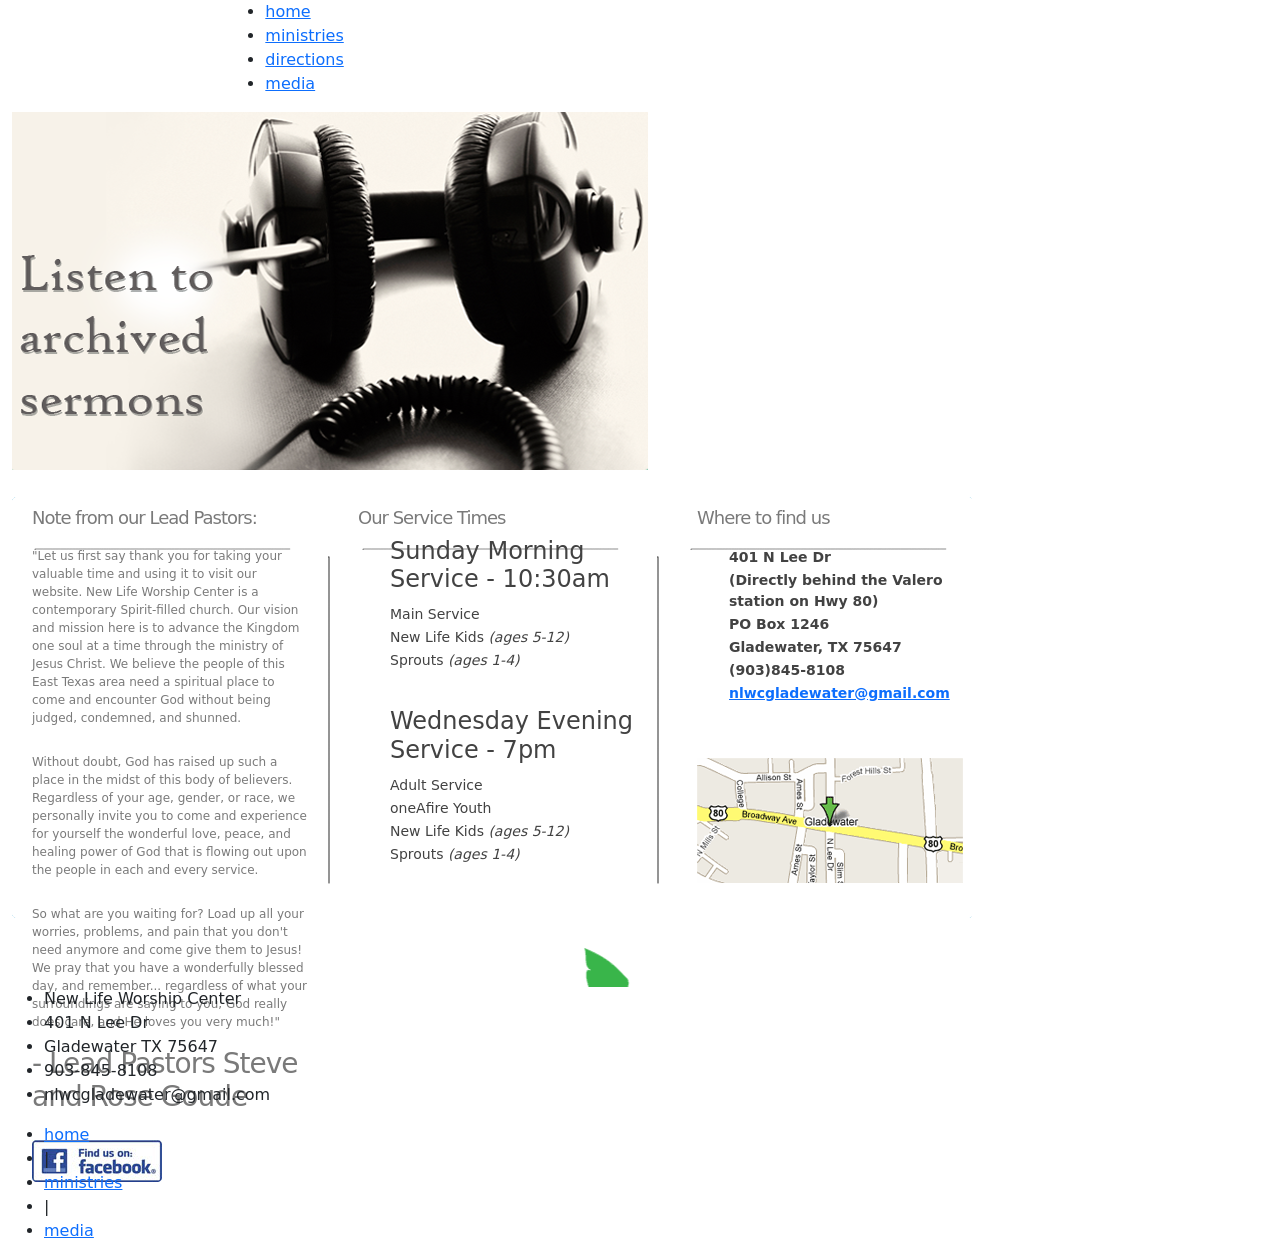
==== index.htm @ 1c0f3aa2 "Tried to make some changes but nothing is working?? Still updating to a static bootstrap site for gi" ====
<!DOCTYPE html>
<html>

<head>
    <title>New Life Worship Center, Gladewater TX</title>
    <meta charset="UTF-8">
    <meta name="viewport" content="width=device-width, initial-scale=1.0">
    <!-- Bootstrap CSS -->
    <link href="https://cdn.jsdelivr.net/npm/bootstrap@5.3.3/dist/css/bootstrap.min.css" rel="stylesheet"
        integrity="sha384-9ndCyUaIbzAi2FUVXJi0CjmCapSmO7SnpJef0486qhLnuZ2cdeRhO02iuK6FUUVM" crossorigin="anonymous">
    <link rel="stylesheet" type="text/css" href="css/general.css" media="screen" />
    <!-- PAGE CSS IS INCLUDED HERE -->
    <link rel="stylesheet" type="text/css" href="css/home.css" media="screen" />
    <link rel="stylesheet" type="text/css" href="css/nivo-slider.css" media="screen" />
    <script type="text/javascript" src="scripts/script.js"></script>
    <script src="scripts/jquery.nivo.slider.js" type="text/javascript"></script>
    <script src="scripts/jquery.tablesorter.js" type="text/javascript"></script>
    <script>$(document).ready(function () { $("#mediatbl").tablesorter({ headers: { 2: { sorter: "shortDate" } }, }); });</script>
    <!-- Bootstrap JS Bundle (with Popper) -->
    <script src="https://cdn.jsdelivr.net/npm/bootstrap@5.3.3/dist/js/bootstrap.bundle.min.js"
        integrity="sha384-ENjdO4Dr2bkBIFxQpeoA6VKHr7Wl9EXeU6e1B1r6U6e1B1r6U6e1B1r6U6e1B1r6"
        crossorigin="anonymous"></script>
</head>

<body>

    <div class="container-fluid">
        <div class="row">
            <div id="topbar" class="col-12"></div>
        </div>
        <!-- ADDED THIS BUT ITS NOT RIGHT YET -->
        <div class="container-fluid col-md-8 offset-md-2">
            <div id="header_wrap" class="row">
                <div id="header" class="col-12">
                    <div id="headbar"></div>
                    <div id="header_wrap"></div>
                    <!-- ADDED THIS BUT ITS NOT RIGHT YET -->
                    <nav id="nav">
                        <ul>
                            <li><a href="index.htm" id="home">home</a></li>
                            <li><a href="ministries.htm" id="ministries">ministries</a></li>
                            <li><a href="directions.htm" id="directions">directions</a></li>
                            <li><a href="media.htm" id="media">media</a></li>
                        </ul>
                    </nav>
                </div>
            </div>
        </div>

        <div id="main">
            <!-- PAGE CONTENT WILL BE INCLUDED HERE -->
            <?php include "includes/calendar.php" ?>
            <div id="slider" class="nivoSlider">
                <img src="images/slider/wed.jpg" />
                <a href="https://www.facebook.com/NLWCkids"><img src="images/slider/nlwc_kidz_web_slider.jpg" /></a>
                <!--<a href="index.php?page=yp"><img src="images/slider/oneafire.jpg" /></a>-->
                <!--<img src="images/slider/nlwc_sprouts_web_slider.jpg" />-->
                <img src="images/slider/soupkitchen.jpg" />
                <a href="index.php?page=media"><img src="images/slider/slider_listen_online.png" /></a>
            </div>
        </div>
        <div id="sub">
            <div id="subBGfix">
                <div id="col1">
                    <h2>Note from our Lead Pastors:</h2>
                    <p>"Let us first say thank you for taking your valuable time and using it to visit our website. New
                        Life
                        Worship Center is a contemporary Spirit-filled church. Our vision and mission here is to advance
                        the
                        Kingdom
                        one soul at a time through the ministry of Jesus Christ. We believe the people of this East
                        Texas area
                        need
                        a spiritual place to come and encounter God without being judged, condemned, and shunned.</p>
                    <p>Without doubt, God has raised up such a place in the midst of this body of believers. Regardless
                        of
                        your
                        age, gender, or race, we personally invite you to come and experience for yourself the wonderful
                        love,
                        peace, and healing power of God that is flowing out upon the people in each and every service.
                    </p>
                    <p>So what are you waiting for? Load up all your worries, problems, and pain that you don't need
                        anymore
                        and
                        come give them to Jesus! We pray that you have a wonderfully blessed day, and remember...
                        regardless of
                        what
                        your surroundings are saying to you, God really does care, and He loves you very much!"</p>
                    <h3>- Lead Pastors Steve and Rose Goude</h3>
                    <br />
                    <a href="https://www.facebook.com/NLWCgladewater" target="_blank"><img src="images/fbbanner.jpg"
                            id="fbicon" /></a>
                </div>
                <div id="col2">
                    <h2>Our Service Times</h2>
                    <div id="timesList">
                        <ul>
                            <li>
                                <h4>Sunday Morning Service - 10:30am</h4>
                            </li>
                            <li>Main Service</li>
                            <li>New Life Kids <i>(ages 5-12)</i></li>
                            <li>Sprouts <i>(ages 1-4)</i></li>
                        </ul>
                        <br />
                        <ul>
                            <li>
                                <h4>Wednesday Evening Service - 7pm</h4>
                            </li>
                            <li>Adult Service</li>
                            <li>oneAfire Youth</li>
                            <li>New Life Kids <i>(ages 5-12)</i></li>
                            <li>Sprouts <i>(ages 1-4)</i></li>
                        </ul>
                    </div>
                </div>
                <div id="col3">
                    <h2>Where to find us</h2>
                    <ul>
                        <li>401 N Lee Dr</li>
                        <li><span class="less">(Directly behind the Valero station on Hwy 80)</span></li>
                        <li>PO Box 1246</li>
                        <li>Gladewater, TX 75647</li>
                        <li>(903)845-8108</li>
                        <li><a href="mailto:nlwcgladewater@gmail.com">nlwcgladewater@gmail.com</a></li>
                    </ul>
                    <br />
                    <br />
                    <a
                        href="http://maps.google.com/maps?q=401+n+lee+dr+gladewater+tx&um=1&ie=UTF-8&hq=&hnear=0x8636237f9d3fa26f:0x3effcfe06488767d,401+N+Lee+Dr,+Gladewater,+TX+75647&gl=us&ei=ig1LTrP5Fa-bmQWNyIGYCA&sa=X&oi=geocode_result&ct=title&resnum=1&ved=0CBYQ8gEwAA"><img
                            src="images/map.gif" alt="Map to NLWC" title="Click Here for Directions" /></a>
                </div>
            </div>
        </div>

        <!-- END OF PAGE CONTENT -->


        <div id="footerBGfix">
            <div id="footer">
                <div id="footer_wrap">
                    <div id="col1">
                        <ul>
                            <li>New Life Worship Center</li>
                            <li>401 N Lee Dr</li>
                            <li>Gladewater TX 75647</li>
                            <li>903-845-8108</li>
                            <li>nlwcgladewater@gmail.com</li>
                        </ul>
                    </div>
                    <div id="col2">
                        <ul>
                            <li><a href="index.htm">home</a></li>
                            <li>|</li>
                            <li><a href="ministries.htm">ministries</a></li>
                            <li>|</li>
                            <li><a href="media.htm">media</a></li>
                        </ul>
                    </div>
                    <div id="col3"><!--filler--></div>
                </div>
            </div>
        </div>

</body>

</html>
---- css/home.css ----
@charset "utf-8";
/* CSS Document */

#sub {
	/*clear:both;*/
	/*overflow:hidden;*/
	width:960px;
	height:490px;
	background:#ffffff url(../images/subBG.png) no-repeat bottom /*center*/;
	border-radius: 5px;
	margin:27px 0 0 0;
	
}
#sub #subBGfix {
	background:url(../images/subBG2.gif) no-repeat;
	width:960px;
	height:490px;
}
#sub h2 {
	font-size:18px;
	padding-top:10px;
	letter-spacing:-1px;
}
#sub h3 {
	letter-spacing:-1px;
}
#sub #col1, #sub #col2, #sub #col3 {
	height:490px;
	color:#7a7a7a;
	/*background:#eee;*/
	/*padding:10px;*/
	font-size:12px;
}
#sub #col1 {
	float:left;
	margin-left:20px;
	margin-right:30px;
	width:276px;
}
#sub #col1 p {
	padding-top:10px;
}
#sub #col2 {
	float:left;
	margin-left:20px;
	margin-right:20px;
	width:276px;
}
#sub #col2 #times {
	padding-top:10px;
}
#sub #col2 h4 {
	margin-top:0;
}
#sub ul li {
	list-style-type:none;
	padding-bottom:2px;
	color:#424242;
	font-style:normal;
	font-size:14px;
}
#sub #col3 {
	float:right;
	width:275px;
	padding-right:10px;
}
#sub #col3 ul {
	padding-top:10px;
	color:#454545;
	font-weight:bold;
}
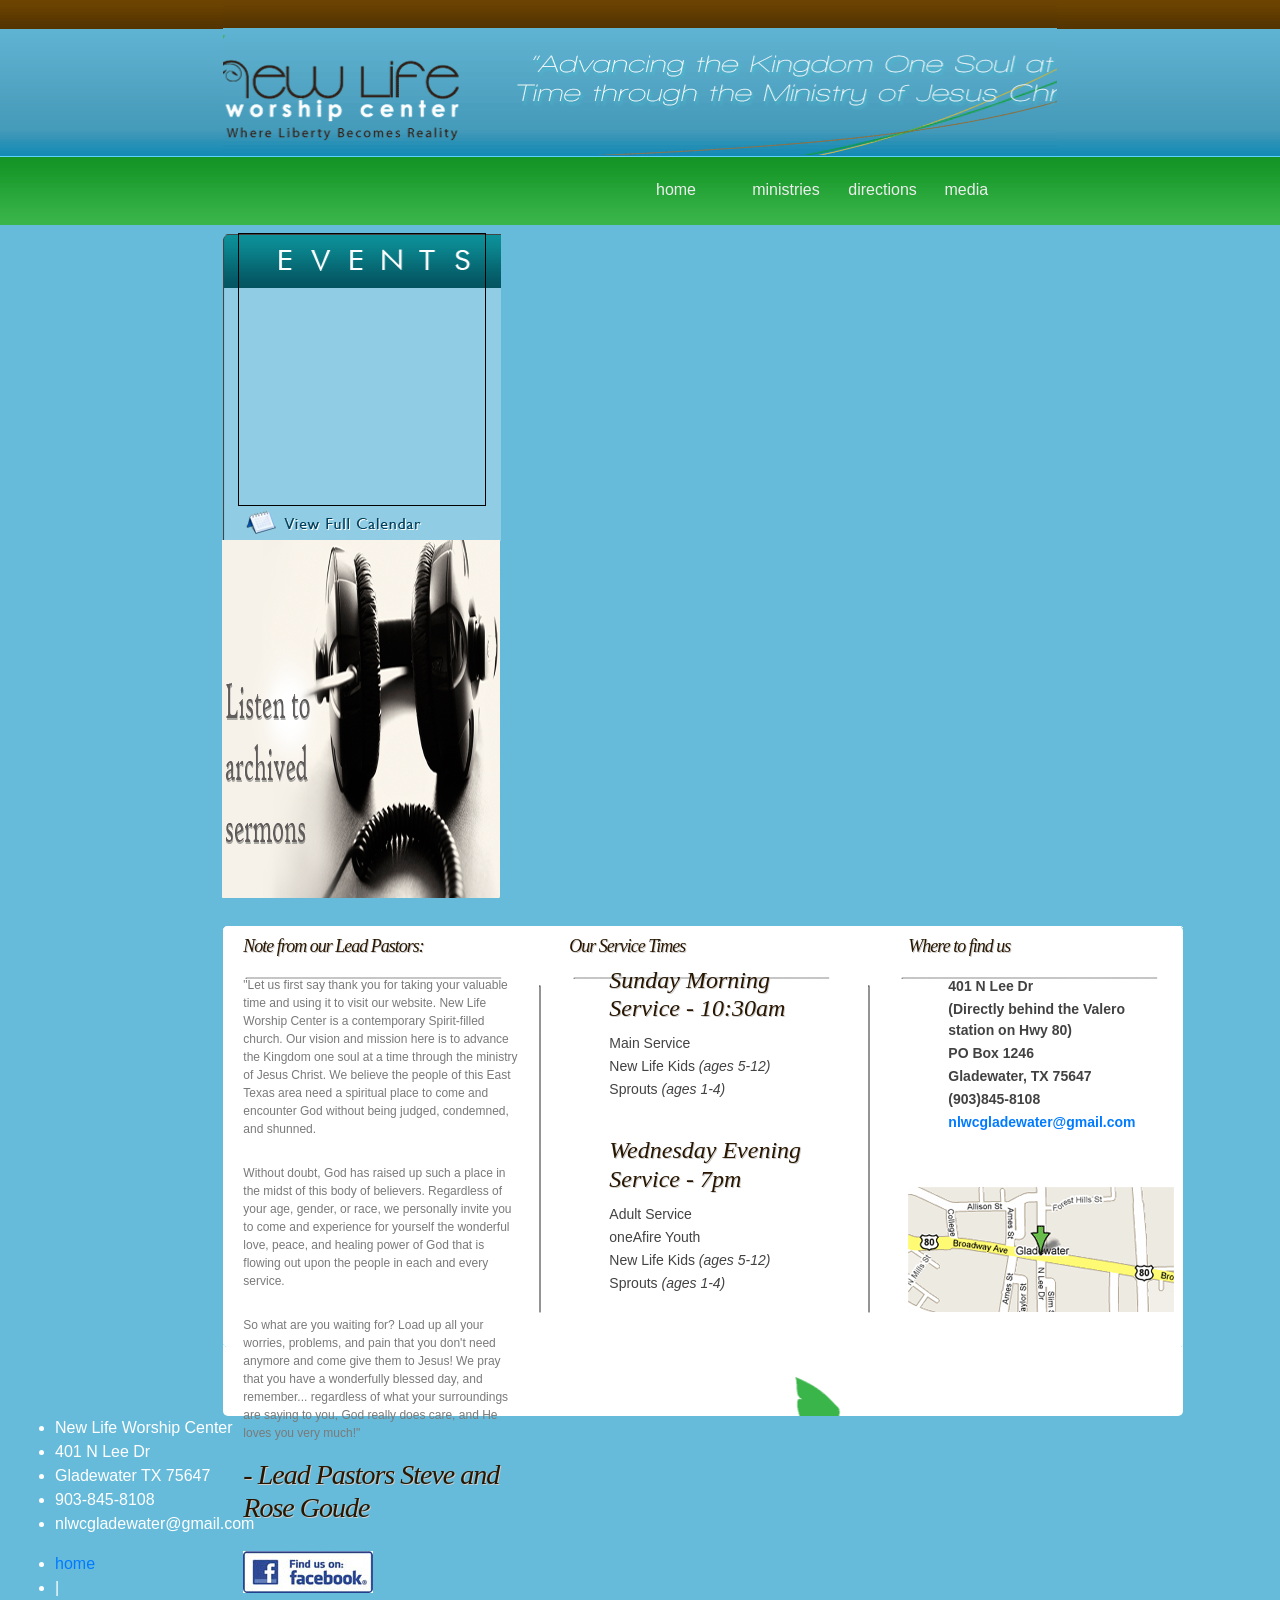
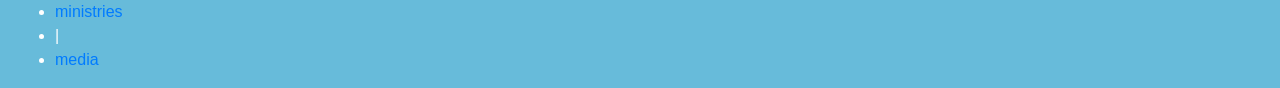
==== commit f701ef5c: "Updated header and content section of index.htm, removed unused files, and renamed headbar.gif to ba" ====
--- a/index.htm
+++ b/index.htm
@@ -5,134 +5,160 @@
     <title>New Life Worship Center, Gladewater TX</title>
     <meta charset="UTF-8">
     <meta name="viewport" content="width=device-width, initial-scale=1.0">
-    <!-- Bootstrap CSS -->
-    <link href="https://cdn.jsdelivr.net/npm/bootstrap@5.3.3/dist/css/bootstrap.min.css" rel="stylesheet"
-        integrity="sha384-9ndCyUaIbzAi2FUVXJi0CjmCapSmO7SnpJef0486qhLnuZ2cdeRhO02iuK6FUUVM" crossorigin="anonymous">
+    <link rel="stylesheet" href="https://cdn.jsdelivr.net/npm/bootstrap@4.3.1/dist/css/bootstrap.min.css"
+        integrity="sha384-ggOyR0iXCbMQv3Xipma34MD+dH/1fQ784/j6cY/iJTQUOhcWr7x9JvoRxT2MZw1T" crossorigin="anonymous">
     <link rel="stylesheet" type="text/css" href="css/general.css" media="screen" />
-    <!-- PAGE CSS IS INCLUDED HERE -->
     <link rel="stylesheet" type="text/css" href="css/home.css" media="screen" />
     <link rel="stylesheet" type="text/css" href="css/nivo-slider.css" media="screen" />
     <script type="text/javascript" src="scripts/script.js"></script>
     <script src="scripts/jquery.nivo.slider.js" type="text/javascript"></script>
     <script src="scripts/jquery.tablesorter.js" type="text/javascript"></script>
     <script>$(document).ready(function () { $("#mediatbl").tablesorter({ headers: { 2: { sorter: "shortDate" } }, }); });</script>
-    <!-- Bootstrap JS Bundle (with Popper) -->
-    <script src="https://cdn.jsdelivr.net/npm/bootstrap@5.3.3/dist/js/bootstrap.bundle.min.js"
-        integrity="sha384-ENjdO4Dr2bkBIFxQpeoA6VKHr7Wl9EXeU6e1B1r6U6e1B1r6U6e1B1r6U6e1B1r6"
+    <script src="https://code.jquery.com/jquery-3.3.1.slim.min.js"
+        integrity="sha384-q8i/X+965DzO0rT7abK41JStQIAqVgRVzpbzo5smXKp4YfRvH+8abtTE1Pi6jizo"
         crossorigin="anonymous"></script>
+    <script src="https://cdn.jsdelivr.net/npm/popper.js@1.14.7/dist/umd/popper.min.js"
+        integrity="sha384-UO2eT0CpHqdSJQ6hJty5KVphtPhzWj9WO1clHTMGa3JDZwrnQq4sF86dIHNDz0W1"
+        crossorigin="anonymous"></script>
+    <script src="https://cdn.jsdelivr.net/npm/bootstrap@4.3.1/dist/js/bootstrap.min.js"
+        integrity="sha384-JjSmVgyd0p3pXB1rRibZUAYoIIy6OrQ6VrjIEaFf/nJGzIxFDsf4x0xIM+B07jRM"
+        crossorigin="anonymous"></script>
+
 </head>
 
 <body>
 
     <div class="container-fluid">
-        <div class="row">
-            <div id="topbar" class="col-12"></div>
-        </div>
-        <!-- ADDED THIS BUT ITS NOT RIGHT YET -->
-        <div class="container-fluid col-md-8 offset-md-2">
-            <div id="header_wrap" class="row">
-                <div id="header" class="col-12">
-                    <div id="headbar"></div>
+        <div class="container col-md-8 offset-md-2">
+            <div class="row">
+                <div id="topbar"></div>
+            </div>
+            <div class="row">
+                <div id="header">
+                    <div id="banner"></div>
                     <div id="header_wrap"></div>
-                    <!-- ADDED THIS BUT ITS NOT RIGHT YET -->
-                    <nav id="nav">
-                        <ul>
-                            <li><a href="index.htm" id="home">home</a></li>
-                            <li><a href="ministries.htm" id="ministries">ministries</a></li>
-                            <li><a href="directions.htm" id="directions">directions</a></li>
-                            <li><a href="media.htm" id="media">media</a></li>
-                        </ul>
+                    <nav id="nav" class="navbar navbar-expand-lg offset-md-6">
+                        <a href="index.htm" id="home">home</a>
+                        <a href="ministries.htm" id="ministries">ministries</a>
+                        <a href="directions.htm" id="directions">directions</a>
+                        <a href="media.htm" id="media">media</a>
                     </nav>
                 </div>
             </div>
-        </div>
 
-        <div id="main">
-            <!-- PAGE CONTENT WILL BE INCLUDED HERE -->
-            <?php include "includes/calendar.php" ?>
-            <div id="slider" class="nivoSlider">
-                <img src="images/slider/wed.jpg" />
-                <a href="https://www.facebook.com/NLWCkids"><img src="images/slider/nlwc_kidz_web_slider.jpg" /></a>
-                <!--<a href="index.php?page=yp"><img src="images/slider/oneafire.jpg" /></a>-->
-                <!--<img src="images/slider/nlwc_sprouts_web_slider.jpg" />-->
-                <img src="images/slider/soupkitchen.jpg" />
-                <a href="index.php?page=media"><img src="images/slider/slider_listen_online.png" /></a>
-            </div>
-        </div>
-        <div id="sub">
-            <div id="subBGfix">
-                <div id="col1">
-                    <h2>Note from our Lead Pastors:</h2>
-                    <p>"Let us first say thank you for taking your valuable time and using it to visit our website. New
-                        Life
-                        Worship Center is a contemporary Spirit-filled church. Our vision and mission here is to advance
-                        the
-                        Kingdom
-                        one soul at a time through the ministry of Jesus Christ. We believe the people of this East
-                        Texas area
-                        need
-                        a spiritual place to come and encounter God without being judged, condemned, and shunned.</p>
-                    <p>Without doubt, God has raised up such a place in the midst of this body of believers. Regardless
-                        of
-                        your
-                        age, gender, or race, we personally invite you to come and experience for yourself the wonderful
-                        love,
-                        peace, and healing power of God that is flowing out upon the people in each and every service.
-                    </p>
-                    <p>So what are you waiting for? Load up all your worries, problems, and pain that you don't need
-                        anymore
-                        and
-                        come give them to Jesus! We pray that you have a wonderfully blessed day, and remember...
-                        regardless of
-                        what
-                        your surroundings are saying to you, God really does care, and He loves you very much!"</p>
-                    <h3>- Lead Pastors Steve and Rose Goude</h3>
-                    <br />
-                    <a href="https://www.facebook.com/NLWCgladewater" target="_blank"><img src="images/fbbanner.jpg"
-                            id="fbicon" /></a>
-                </div>
-                <div id="col2">
-                    <h2>Our Service Times</h2>
-                    <div id="timesList">
-                        <ul>
-                            <li>
-                                <h4>Sunday Morning Service - 10:30am</h4>
-                            </li>
-                            <li>Main Service</li>
-                            <li>New Life Kids <i>(ages 5-12)</i></li>
-                            <li>Sprouts <i>(ages 1-4)</i></li>
-                        </ul>
-                        <br />
-                        <ul>
-                            <li>
-                                <h4>Wednesday Evening Service - 7pm</h4>
-                            </li>
-                            <li>Adult Service</li>
-                            <li>oneAfire Youth</li>
-                            <li>New Life Kids <i>(ages 5-12)</i></li>
-                            <li>Sprouts <i>(ages 1-4)</i></li>
-                        </ul>
+            <div class="row">
+                <div id="main">
+
+                    <!-- PAGE CONTENT WILL BE INCLUDED HERE -->
+                    <div id="calendar" class="col-md-4">
+                        <div id="events">
+                            <iframe
+                                src="restylegc/restylegc.php?title=NLWC%20Event%20Calendar&amp;showTitle=0&amp;showNav=0&amp;showDate=0&amp;showPrint=0&amp;showTabs=0&amp;showCalendars=0&amp;showTz=0&amp;mode=AGENDA&amp;height=265&amp;wkst=1&amp;src=nlwcgladewater%40gmail.com&amp;ctz=America%2FChicago"
+                                style=" border-width:0 " width="304" height="264" frameborder="0"
+                                scrolling="no"></iframe>
+                        </div>
+                        <a href="index.php?page=calendar"><img src="images/calendar.png" /></a>
+                    </div>
+                    <div id="slider" class="nivoSlider col-md-4">
+                        <img src="images/slider/wed.jpg" />
+                        <a href="https://www.facebook.com/NLWCkids"><img
+                                src="images/slider/nlwc_kidz_web_slider.jpg" /></a>
+                        <!--<a href="index.php?page=yp"><img src="images/slider/oneafire.jpg" /></a>-->
+                        <!--<img src="images/slider/nlwc_sprouts_web_slider.jpg" />-->
+                        <img src="images/slider/soupkitchen.jpg" />
+                        <a href="index.php?page=media"><img src="images/slider/slider_listen_online.png" /></a>
                     </div>
                 </div>
-                <div id="col3">
-                    <h2>Where to find us</h2>
-                    <ul>
-                        <li>401 N Lee Dr</li>
-                        <li><span class="less">(Directly behind the Valero station on Hwy 80)</span></li>
-                        <li>PO Box 1246</li>
-                        <li>Gladewater, TX 75647</li>
-                        <li>(903)845-8108</li>
-                        <li><a href="mailto:nlwcgladewater@gmail.com">nlwcgladewater@gmail.com</a></li>
-                    </ul>
-                    <br />
-                    <br />
-                    <a
-                        href="http://maps.google.com/maps?q=401+n+lee+dr+gladewater+tx&um=1&ie=UTF-8&hq=&hnear=0x8636237f9d3fa26f:0x3effcfe06488767d,401+N+Lee+Dr,+Gladewater,+TX+75647&gl=us&ei=ig1LTrP5Fa-bmQWNyIGYCA&sa=X&oi=geocode_result&ct=title&resnum=1&ved=0CBYQ8gEwAA"><img
-                            src="images/map.gif" alt="Map to NLWC" title="Click Here for Directions" /></a>
+            </div>
+
+            <div class="row">
+                <div id="sub">
+                    <div id="subBGfix">
+                        <div id="col1">
+                            <h2>Note from our Lead Pastors:</h2>
+                            <p>"Let us first say thank you for taking your valuable time and using it to visit our
+                                website.
+                                New
+                                Life
+                                Worship Center is a contemporary Spirit-filled church. Our vision and mission here is to
+                                advance
+                                the
+                                Kingdom
+                                one soul at a time through the ministry of Jesus Christ. We believe the people of this
+                                East
+                                Texas area
+                                need
+                                a spiritual place to come and encounter God without being judged, condemned, and
+                                shunned.
+                            </p>
+                            <p>Without doubt, God has raised up such a place in the midst of this body of believers.
+                                Regardless
+                                of
+                                your
+                                age, gender, or race, we personally invite you to come and experience for yourself the
+                                wonderful
+                                love,
+                                peace, and healing power of God that is flowing out upon the people in each and every
+                                service.
+                            </p>
+                            <p>So what are you waiting for? Load up all your worries, problems, and pain that you don't
+                                need
+                                anymore
+                                and
+                                come give them to Jesus! We pray that you have a wonderfully blessed day, and
+                                remember...
+                                regardless of
+                                what
+                                your surroundings are saying to you, God really does care, and He loves you very much!"
+                            </p>
+                            <h3>- Lead Pastors Steve and Rose Goude</h3>
+                            <br />
+                            <a href="https://www.facebook.com/NLWCgladewater" target="_blank"><img
+                                    src="images/fbbanner.jpg" id="fbicon" /></a>
+                        </div>
+                        <div id="col2">
+                            <h2>Our Service Times</h2>
+                            <div id="timesList">
+                                <ul>
+                                    <li>
+                                        <h4>Sunday Morning Service - 10:30am</h4>
+                                    </li>
+                                    <li>Main Service</li>
+                                    <li>New Life Kids <i>(ages 5-12)</i></li>
+                                    <li>Sprouts <i>(ages 1-4)</i></li>
+                                </ul>
+                                <br />
+                                <ul>
+                                    <li>
+                                        <h4>Wednesday Evening Service - 7pm</h4>
+                                    </li>
+                                    <li>Adult Service</li>
+                                    <li>oneAfire Youth</li>
+                                    <li>New Life Kids <i>(ages 5-12)</i></li>
+                                    <li>Sprouts <i>(ages 1-4)</i></li>
+                                </ul>
+                            </div>
+                        </div>
+                        <div id="col3">
+                            <h2>Where to find us</h2>
+                            <ul>
+                                <li>401 N Lee Dr</li>
+                                <li><span class="less">(Directly behind the Valero station on Hwy 80)</span></li>
+                                <li>PO Box 1246</li>
+                                <li>Gladewater, TX 75647</li>
+                                <li>(903)845-8108</li>
+                                <li><a href="mailto:nlwcgladewater@gmail.com">nlwcgladewater@gmail.com</a></li>
+                            </ul>
+                            <br />
+                            <br />
+                            <a
+                                href="http://maps.google.com/maps?q=401+n+lee+dr+gladewater+tx&um=1&ie=UTF-8&hq=&hnear=0x8636237f9d3fa26f:0x3effcfe06488767d,401+N+Lee+Dr,+Gladewater,+TX+75647&gl=us&ei=ig1LTrP5Fa-bmQWNyIGYCA&sa=X&oi=geocode_result&ct=title&resnum=1&ved=0CBYQ8gEwAA"><img
+                                    src="images/map.gif" alt="Map to NLWC" title="Click Here for Directions" /></a>
+                        </div>
+                    </div>
                 </div>
             </div>
         </div>
-
         <!-- END OF PAGE CONTENT -->
 
 
--- a/css/general.css
+++ b/css/general.css
@@ -0,0 +1,92 @@
+/* * { border: 1px solid #CCC; } */
+h1, h2, h3, h4, h5, h6, .label {
+	font-family:Georgia, "Times New Roman", Times, serif;
+	color:#281601;
+	font-style:italic;
+	text-shadow:1px 1px #CCC;
+}
+
+/* BODY */
+body {
+	background:#67bbda url(../images/bg_slice.gif) repeat-x;
+	color:#ffffff;
+	font-family:Arial, Helvetica, sans-serif;
+	width:100%;
+	height:100%;
+}
+
+/* HEADER */
+#topbar {
+	background:url(../images/topbar.gif) no-repeat center -1px;
+	width:100%;
+	height:30px;
+	margin:0 auto;
+}
+#topbar_wrap {
+	float:right;
+	margin-top:2px;
+}
+#header {
+	/* background:url(../images/header.gif) no-repeat center 0; */
+	/* margin:0 auto; */
+    /* padding: 0; */
+	width:100%;
+	height:128px;
+}
+#banner {
+	background:url(../images/banner.gif) no-repeat center -1px;
+	width:100%;
+	height:99%;
+    margin:0 auto;
+    padding: 0;
+}
+
+#nav {
+	height:67px;
+    display:flexbox;
+}
+#nav a {
+	width:123px;
+    color: #eee;
+    border: 1px 0 0 0 solid #FFF;
+    text-decoration: none;
+}
+#nav a:hover {
+    background-color: #FFF;
+    color: #000;
+}
+
+/* MAIN CONTENT */
+#main {
+	width:100%;
+	height:auto;
+	min-height:350px;
+	padding-top:20px;
+	/* clear:both; */
+	/* margin-bottom:0; */
+}
+#calendar {
+	/* width:307px; */
+	/* height:361px; */
+	background:url(../images/events.gif) no-repeat;
+	/* float:left; */
+}
+#calendar #events {
+	/* width:304px;
+	height:265px; */
+	margin-top:55px;
+	border:1px solid black;
+	color:black;
+	/* float:left; */
+}
+#slider, #results {
+	/* float:right; */
+	/*border:1px solid #444444;*/
+	/* width:618px;
+	height:357px; */
+	border-radius: 5px;
+}
+#slider img {
+	margin-top:-1px;
+	margin-left:-1px;
+}
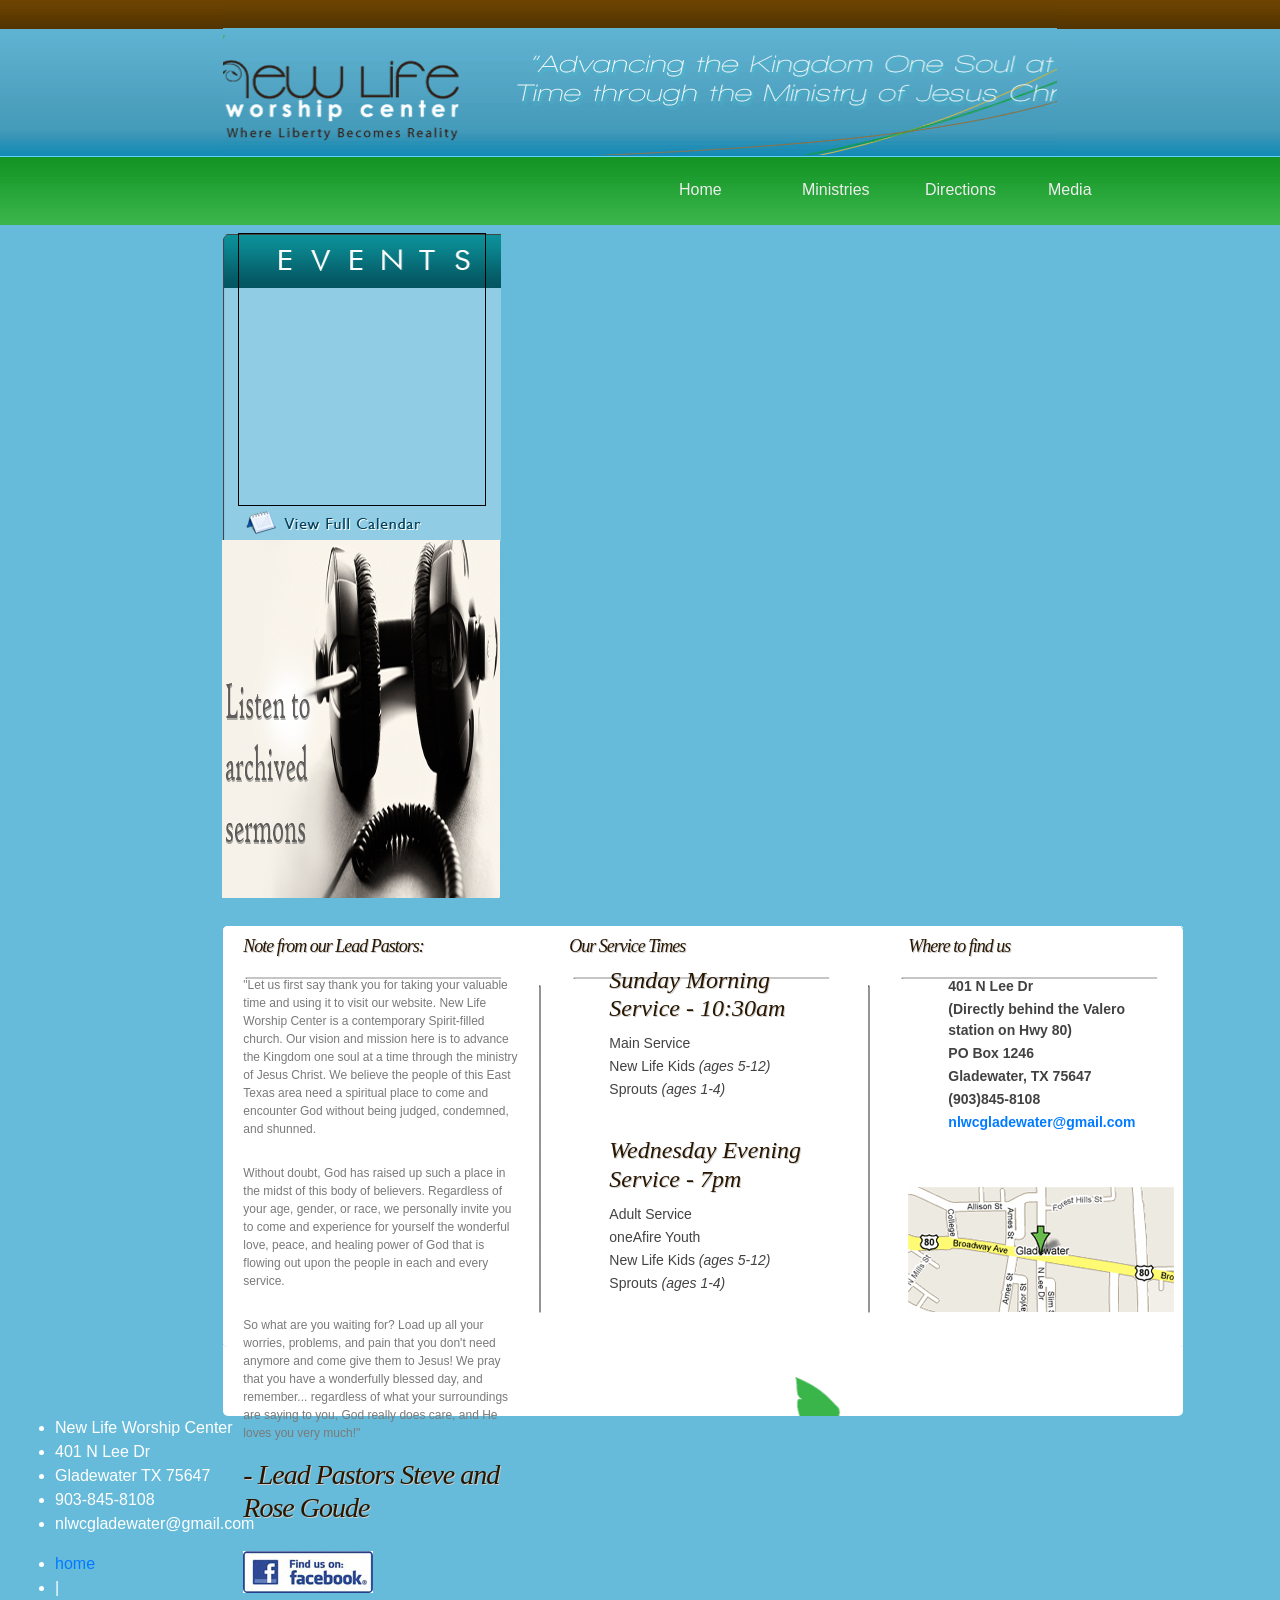
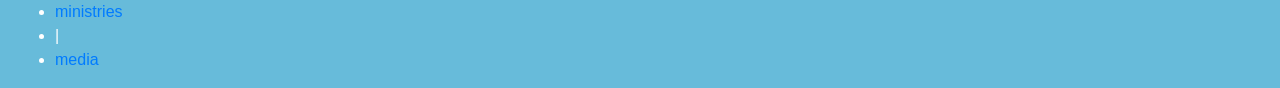
==== commit a3fba126: "Updated navbar with Bootstrap styles but its still messed up. I think I'm gonna give up on this site" ====
--- a/index.htm
+++ b/index.htm
@@ -37,12 +37,45 @@
                 <div id="header">
                     <div id="banner"></div>
                     <div id="header_wrap"></div>
-                    <nav id="nav" class="navbar navbar-expand-lg offset-md-6">
+
+                    <!-- OLD NAV -->
+                    <!-- <nav id="nav" class="navbar navbar-expand-lg offset-md-6">
                         <a href="index.htm" id="home">home</a>
                         <a href="ministries.htm" id="ministries">ministries</a>
                         <a href="directions.htm" id="directions">directions</a>
                         <a href="media.htm" id="media">media</a>
+                    </nav> --> 
+                    <!-- END OF OLD NAV -->
+
+                    <!-- NEW NAV -->
+                    <nav id="nav" class="navbar navbar-expand-lg offset-lg-6">
+                        <div class="container-fluid">
+                            <!-- <a class="navbar-brand" href="#">Brand</a> -->
+                            <button class="navbar-toggler" type="button" data-bs-toggle="collapse"
+                                data-bs-target="#navbarNav" aria-controls="navbarNav" aria-expanded="false"
+                                aria-label="Toggle navigation">
+                                <span class="navbar-toggler-icon"></span>
+                            </button>
+                            <div class="collapse navbar-collapse" id="navbarNav">
+                                <ul class="navbar-nav ms-auto">
+                                    <li class="nav-item">
+                                        <a class="nav-link active" aria-current="page" href="index.htm">Home</a>
+                                    </li>
+                                    <li class="nav-item">
+                                        <a class="nav-link" href="ministries.htm">Ministries</a>
+                                    </li>
+                                    <li class="nav-item">
+                                        <a class="nav-link" href="directions.htm">Directions</a>
+                                    </li>
+                                    <li class="nav-item">
+                                        <a class="nav-link" href="media.htm">Media</a>
+                                    </li>
+                                </ul>
+                            </div>
+                        </div>
                     </nav>
+                    <!-- END OF NEW NAV -->
+
                 </div>
             </div>
 
--- a/css/general.css
+++ b/css/general.css
@@ -45,6 +45,7 @@
 	height:67px;
     display:flexbox;
 }
+.navbar-toggler { color: #fff; }
 #nav a {
 	width:123px;
     color: #eee;
